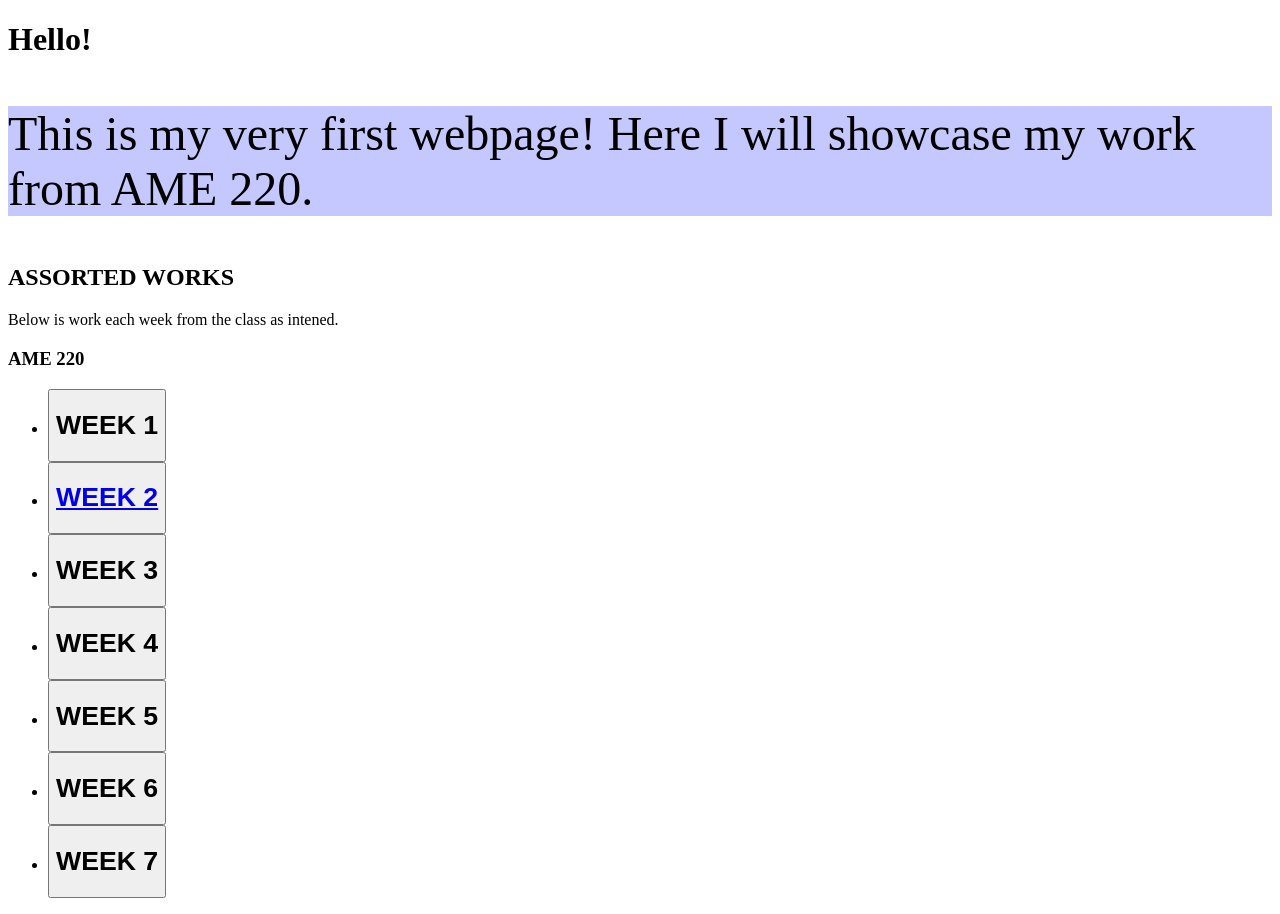
==== Week2/index.html @ c9ff9d0d "Add files via upload" ====
<!DOCTYPE html>
<html>

<head>
    <title>My First Page</title>
</head>

<body>
    <h1>Hello!</h1>
    <p style="background-color: rgb(196, 200, 255); font-size:48px;"> This is my very first webpage! Here I will showcase my work from AME 220.</p>
    
        <h2>ASSORTED WORKS</h2>
        <p> Below is work each week from the class as intened.</p>
        <h3>AME 220</h3>
        <ul>
            <li><button class="week-button"><h1>WEEK 1</h1></button></li>
            <li><button class="week-button"><h1><a href="./OURFIRSTGAME/">WEEK 2</a></h1></button></li>
            <li><button class="week-button"><h1>WEEK 3</h1></button></li>
            <li><button class="week-button"><h1>WEEK 4</h1></button></li>
            <li><button class="week-button"><h1>WEEK 5</h1></button></li>
            <li><button class="week-button"><h1>WEEK 6</h1></button></li>
            <li><button class="week-button"><h1>WEEK 7</h1></button></li>
        </ul>
</body>

</html>
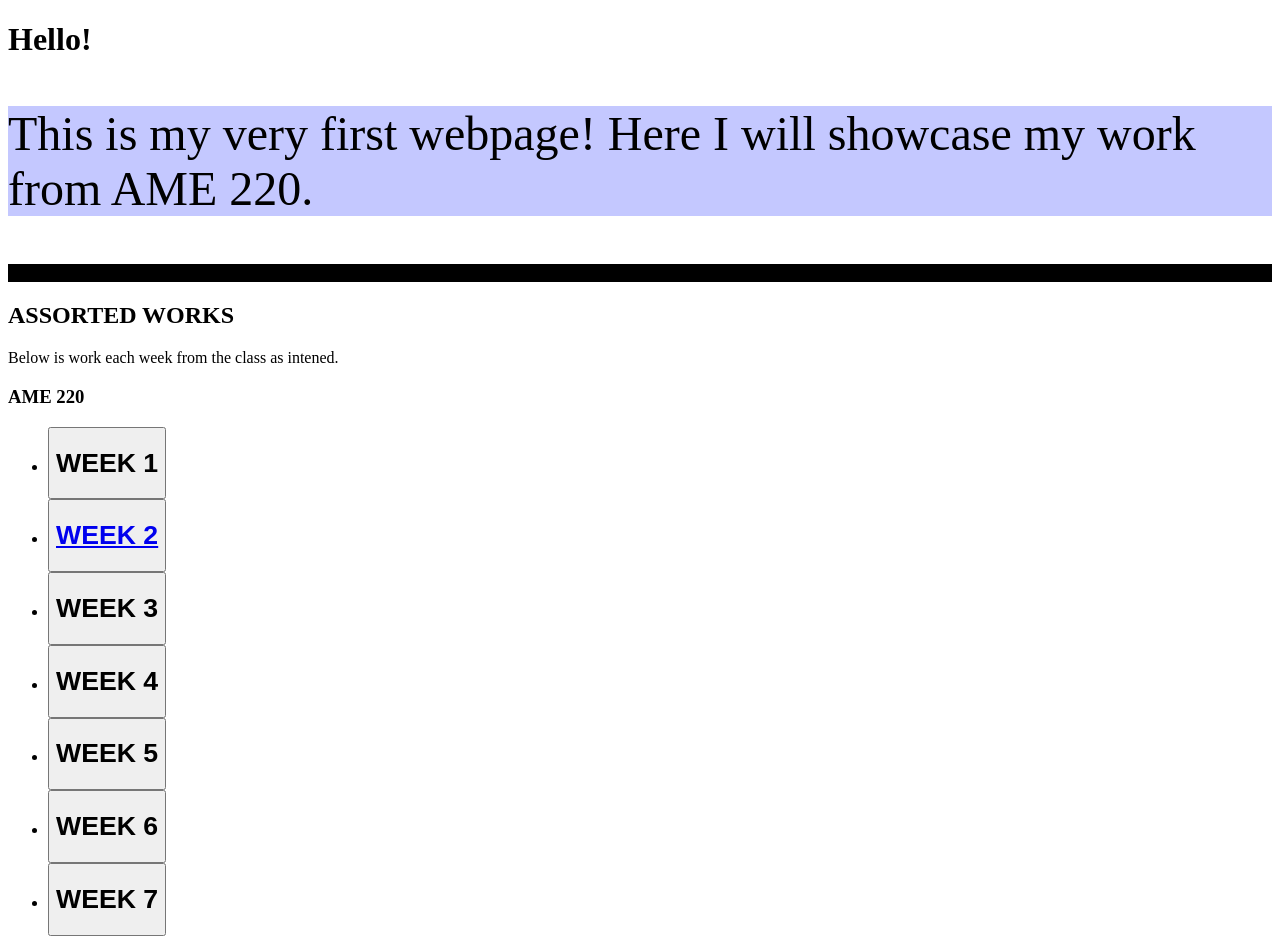
==== commit 2c0ac2f0: "Add files via upload" ====
--- a/Week2/index.html
+++ b/Week2/index.html
@@ -8,6 +8,7 @@
 <body>
     <h1>Hello!</h1>
     <p style="background-color: rgb(196, 200, 255); font-size:48px;"> This is my very first webpage! Here I will showcase my work from AME 220.</p>
+    <div class="block"><p style="background-color: black;">&nbsp;</p></div>
     
         <h2>ASSORTED WORKS</h2>
         <p> Below is work each week from the class as intened.</p>
